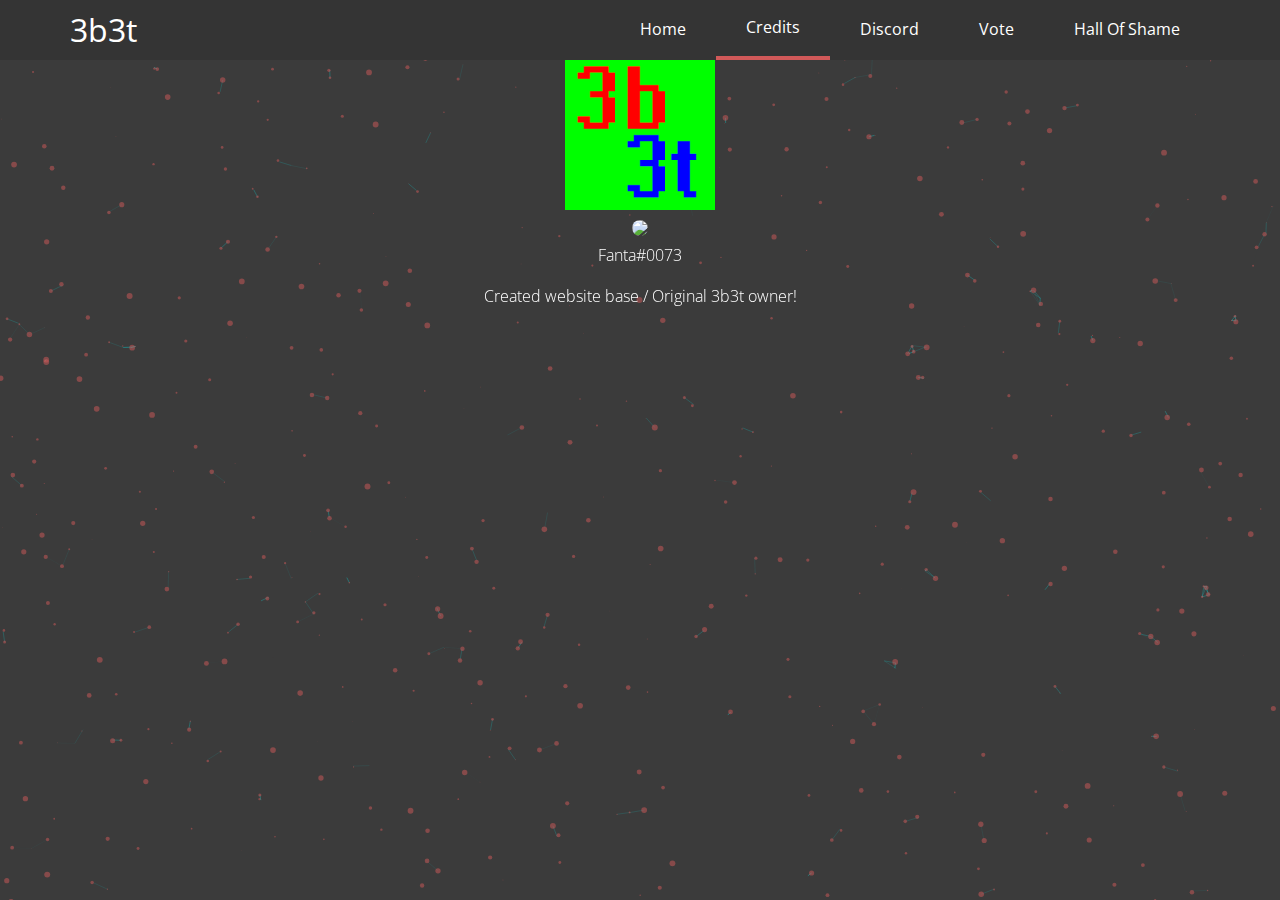
==== credits.html @ 997f7889 "test" ====
<!DOCTYPE html>
<html lang="en">
<head>
    <!-- Meta Tags -->
    <meta charset="UTF-8">

    <!-- Fonts and CSS Reset -->
    <link rel="stylesheet" href="https://fonts.googleapis.com/css?family=Open+Sans:300,400,600,700">
    <link rel="stylesheet" href="https://cdnjs.cloudflare.com/ajax/libs/normalize/8.0.0/normalize.min.css">

    <!-- Font Awesome -->
    <link rel="stylesheet" href="https://use.fontawesome.com/releases/v5.0.9/css/solid.css">
    <link rel="stylesheet" href="https://use.fontawesome.com/releases/v5.0.9/css/fontawesome.css">

    <!-- Framework CSS -->
    <link rel="stylesheet" href="assets/css/main.css">
    <link rel="stylesheet" href="assets/css/particles.css">

    <!-- JavaScript -->

    <title>3builders3tools</title>
    <link rel="shortcut icon" href="assets\images\3b.png">
</head>
<body>

<!-- Navigation -->
<nav>
    <div class="nav-container">
        <div class="nav-logo">
            <a href="index.html">3b3t</a>
        </div>
        <ul class="nav-links">
            <li><a class="non-active" href="index.html">Home</a></li>
            <li><a class="active" href="credits.html">Credits</a></li>
            <li> <a class="other" href="https://discord.gg/JtB2ETe">Discord</a></l1>
            <li><a class="non-active" href="vote.html">Vote</a></li>
            <li> <a class="special-page" href="hall_of_shame.html">Hall Of Shame</a></li>
        </ul>
    </div>
</nav>

<body>
		<div id="particles-js"></div>
			<script src='assets/js/particles.min.js'></script>
			<script  src="assets/js/script.js"></script>
</body>

<div class="center-object"><center>
  <img src="assets\images\3b.png" width="150" height="150">
</div></center>

<div class="credits">
<center>
  <img style="border-radius: 50%;" src="https://cdn.discordapp.com/avatars/206696404347781120/a_7065996f1b3d54eb11d2b03ec7c0fcaf.gif?size=128">
  <p style="color:white">Fanta#0073</p>
  <p2 style="color:white"> Created website base / Original 3b3t owner!</p2>


</center>
</div>

</body>
</html>

<style>
  .image-0 {
    transition: .5s;
    width: 13%;
    height: auto;
  }
    .image-0:hover {
      transition: .5s;
      width: 15%;
      height: auto;
    }

  .special-page:hover {

    color: red;

  }

</style>
---- assets/css/main.css ----
* {
    margin: 0;
    padding: 0
}
html {
    box-sizing: border-box
}
*,
*::after,
*::before {
    box-sizing: inherit
}
body {
    display: flex;
    flex-direction: column;
    min-height: 100vh;
    background-color: #3B3B3B
}
main {
    flex: 1
}
.float-left {
    float: left
}
.float-right {
    float: right
}
.clear-fix::before,
.clear-fix::after {
    content: "";
    display: table
}
.clear-fix::after {
    clear: both
}
.align-left {
    text-align: left
}
.align-center {
    text-align: center
}
.align-right {
    text-align: right
}
.container {
    max-width: 1200px;
    margin-left: auto;
    margin-right: auto;
    padding: 30px 0
}
.container-small {
    max-width: 768px
}
.container-large {
    max-width: 1440px
}
.display-flex {
    display: flex;
    justify-content: space-around
}
.display-none {
    display: none
}
.display-sm-up {
    display: none
}
@media (min-width: 425px) {
    .display-sm-up {
        display: initial
    }
}
.display-md-up {
    display: none
}
@media (min-width: 768px) {
    .display-md-up {
        display: initial
    }
}
.display-lg-up {
    display: none
}
@media (min-width: 1024px) {
    .display-lg-up {
        display: initial
    }
}
.display-xlg-up {
    display: none
}
@media (min-width: 1440px) {
    .display-xlg-up {
        display: initial
    }
}
.display-sm-down {
    display: none
}
@media (max-width: 424px) {
    .display-sm-down {
        display: initial
    }
}
.display-md-down {
    display: none
}
@media (max-width: 767px) {
    .display-md-down {
        display: initial
    }
}
.display-lg-down {
    display: none
}
@media (max-width: 1023px) {
    .display-lg-down {
        display: initial
    }
}
.display-xlg-down {
    display: none
}
@media (max-width: 1439px) {
    .display-xlg-down {
        display: initial
    }
}
.display-sm-to-md {
    display: none
}
@media (min-width: 425px) and (max-width: 767px) {
    .display-sm-to-md {
        display: initial
    }
}
.display-sm-to-lg {
    display: none
}
@media (min-width: 425px) and (max-width: 1023px) {
    .display-sm-to-lg {
        display: initial
    }
}
.display-sm-to-xlg {
    display: none
}
@media (min-width: 425px) and (max-width: 1439px) {
    .display-sm-to-xlg {
        display: initial
    }
}
.display-md-to-lg {
    display: none
}
@media (min-width: 768px) and (max-width: 1023px) {
    .display-md-to-lg {
        display: initial
    }
}
.display-md-to-xlg {
    display: none
}
@media (min-width: 768px) and (max-width: 1439px) {
    .display-md-to-xlg {
        display: initial
    }
}
.display-lg-to-xlg {
    display: none
}
@media (min-width: 1024px) and (max-width: 1439px) {
    .display-lg-to-xlg {
        display: initial
    }
}
.row {
    display: flex;
    flex-direction: row;
    flex-wrap: wrap;
    margin-top: 15px;
    margin-bottom: 15px
}
.row.row-reverse {
    flex-direction: row-reverse
}
.row .col {
    flex-grow: 1;
    flex-basis: 100%;
    max-width: 100%;
    padding: 5px 5px
}
.row .col.col-reverse {
    flex-direction: column-reverse
}
.row .col-xs-1 {
    flex-basis: 8.33333%;
    max-width: 8.33333%
}
.row .col-xs-2 {
    flex-basis: 16.66667%;
    max-width: 16.66667%
}
.row .col-xs-3 {
    flex-basis: 25%;
    max-width: 25%
}
.row .col-xs-4 {
    flex-basis: 33.33333%;
    max-width: 33.33333%
}
.row .col-xs-5 {
    flex-basis: 41.66667%;
    max-width: 41.66667%
}
.row .col-xs-6 {
    flex-basis: 50%;
    max-width: 50%
}
.row .col-xs-7 {
    flex-basis: 58.33333%;
    max-width: 58.33333%
}
.row .col-xs-8 {
    flex-basis: 66.66667%;
    max-width: 66.66667%
}
.row .col-xs-9 {
    flex-basis: 75%;
    max-width: 75%
}
.row .col-xs-10 {
    flex-basis: 83.33333%;
    max-width: 83.33333%
}
.row .col-xs-11 {
    flex-basis: 91.66667%;
    max-width: 91.66667%
}
.row .col-xs-12 {
    flex-basis: 100%;
    max-width: 100%
}
.row .col-xs-offset-1 {
    margin-left: 8.33333%
}
.row .col-xs-offset-2 {
    margin-left: 16.66667%
}
.row .col-xs-offset-3 {
    margin-left: 25%
}
.row .col-xs-offset-4 {
    margin-left: 33.33333%
}
.row .col-xs-offset-5 {
    margin-left: 41.66667%
}
.row .col-xs-offset-6 {
    margin-left: 50%
}
.row .col-xs-offset-7 {
    margin-left: 58.33333%
}
.row .col-xs-offset-8 {
    margin-left: 66.66667%
}
.row .col-xs-offset-9 {
    margin-left: 75%
}
.row .col-xs-offset-10 {
    margin-left: 83.33333%
}
.row .col-xs-offset-11 {
    margin-left: 91.66667%
}
.row .col-xs-offset-12 {
    margin-left: 100%
}
@media (min-width: 425px) {
    .row .col-sm-1 {
        flex-basis: 8.33333%;
        max-width: 8.33333%
    }
    .row .col-sm-2 {
        flex-basis: 16.66667%;
        max-width: 16.66667%
    }
    .row .col-sm-3 {
        flex-basis: 25%;
        max-width: 25%
    }
    .row .col-sm-4 {
        flex-basis: 33.33333%;
        max-width: 33.33333%
    }
    .row .col-sm-5 {
        flex-basis: 41.66667%;
        max-width: 41.66667%
    }
    .row .col-sm-6 {
        flex-basis: 50%;
        max-width: 50%
    }
    .row .col-sm-7 {
        flex-basis: 58.33333%;
        max-width: 58.33333%
    }
    .row .col-sm-8 {
        flex-basis: 66.66667%;
        max-width: 66.66667%
    }
    .row .col-sm-9 {
        flex-basis: 75%;
        max-width: 75%
    }
    .row .col-sm-10 {
        flex-basis: 83.33333%;
        max-width: 83.33333%
    }
    .row .col-sm-11 {
        flex-basis: 91.66667%;
        max-width: 91.66667%
    }
    .row .col-sm-12 {
        flex-basis: 100%;
        max-width: 100%
    }
    .row .col-sm-offset-1 {
        margin-left: 8.33333%
    }
    .row .col-sm-offset-2 {
        margin-left: 16.66667%
    }
    .row .col-sm-offset-3 {
        margin-left: 25%
    }
    .row .col-sm-offset-4 {
        margin-left: 33.33333%
    }
    .row .col-sm-offset-5 {
        margin-left: 41.66667%
    }
    .row .col-sm-offset-6 {
        margin-left: 50%
    }
    .row .col-sm-offset-7 {
        margin-left: 58.33333%
    }
    .row .col-sm-offset-8 {
        margin-left: 66.66667%
    }
    .row .col-sm-offset-9 {
        margin-left: 75%
    }
    .row .col-sm-offset-10 {
        margin-left: 83.33333%
    }
    .row .col-sm-offset-11 {
        margin-left: 91.66667%
    }
    .row .col-sm-offset-12 {
        margin-left: 100%
    }
}
@media (min-width: 768px) {
    .row .col-md-1 {
        flex-basis: 8.33333%;
        max-width: 8.33333%
    }
    .row .col-md-2 {
        flex-basis: 16.66667%;
        max-width: 16.66667%
    }
    .row .col-md-3 {
        flex-basis: 25%;
        max-width: 25%
    }
    .row .col-md-4 {
        flex-basis: 33.33333%;
        max-width: 33.33333%
    }
    .row .col-md-5 {
        flex-basis: 41.66667%;
        max-width: 41.66667%
    }
    .row .col-md-6 {
        flex-basis: 50%;
        max-width: 50%
    }
    .row .col-md-7 {
        flex-basis: 58.33333%;
        max-width: 58.33333%
    }
    .row .col-md-8 {
        flex-basis: 66.66667%;
        max-width: 66.66667%
    }
    .row .col-md-9 {
        flex-basis: 75%;
        max-width: 75%
    }
    .row .col-md-10 {
        flex-basis: 83.33333%;
        max-width: 83.33333%
    }
    .row .col-md-11 {
        flex-basis: 91.66667%;
        max-width: 91.66667%
    }
    .row .col-md-12 {
        flex-basis: 100%;
        max-width: 100%
    }
    .row .col-md-offset-1 {
        margin-left: 8.33333%
    }
    .row .col-md-offset-2 {
        margin-left: 16.66667%
    }
    .row .col-md-offset-3 {
        margin-left: 25%
    }
    .row .col-md-offset-4 {
        margin-left: 33.33333%
    }
    .row .col-md-offset-5 {
        margin-left: 41.66667%
    }
    .row .col-md-offset-6 {
        margin-left: 50%
    }
    .row .col-md-offset-7 {
        margin-left: 58.33333%
    }
    .row .col-md-offset-8 {
        margin-left: 66.66667%
    }
    .row .col-md-offset-9 {
        margin-left: 75%
    }
    .row .col-md-offset-10 {
        margin-left: 83.33333%
    }
    .row .col-md-offset-11 {
        margin-left: 91.66667%
    }
    .row .col-md-offset-12 {
        margin-left: 100%
    }
}
@media (min-width: 1024px) {
    .row .col-lg-1 {
        flex-basis: 8.33333%;
        max-width: 8.33333%
    }
    .row .col-lg-2 {
        flex-basis: 16.66667%;
        max-width: 16.66667%
    }
    .row .col-lg-3 {
        flex-basis: 25%;
        max-width: 25%
    }
    .row .col-lg-4 {
        flex-basis: 33.33333%;
        max-width: 33.33333%
    }
    .row .col-lg-5 {
        flex-basis: 41.66667%;
        max-width: 41.66667%
    }
    .row .col-lg-6 {
        flex-basis: 50%;
        max-width: 50%
    }
    .row .col-lg-7 {
        flex-basis: 58.33333%;
        max-width: 58.33333%
    }
    .row .col-lg-8 {
        flex-basis: 66.66667%;
        max-width: 66.66667%
    }
    .row .col-lg-9 {
        flex-basis: 75%;
        max-width: 75%
    }
    .row .col-lg-10 {
        flex-basis: 83.33333%;
        max-width: 83.33333%
    }
    .row .col-lg-11 {
        flex-basis: 91.66667%;
        max-width: 91.66667%
    }
    .row .col-lg-12 {
        flex-basis: 100%;
        max-width: 100%
    }
    .row .col-lg-offset-1 {
        margin-left: 8.33333%
    }
    .row .col-lg-offset-2 {
        margin-left: 16.66667%
    }
    .row .col-lg-offset-3 {
        margin-left: 25%
    }
    .row .col-lg-offset-4 {
        margin-left: 33.33333%
    }
    .row .col-lg-offset-5 {
        margin-left: 41.66667%
    }
    .row .col-lg-offset-6 {
        margin-left: 50%
    }
    .row .col-lg-offset-7 {
        margin-left: 58.33333%
    }
    .row .col-lg-offset-8 {
        margin-left: 66.66667%
    }
    .row .col-lg-offset-9 {
        margin-left: 75%
    }
    .row .col-lg-offset-10 {
        margin-left: 83.33333%
    }
    .row .col-lg-offset-11 {
        margin-left: 91.66667%
    }
    .row .col-lg-offset-12 {
        margin-left: 100%
    }
}
@media (min-width: 1440px) {
    .row .col-xlg-1 {
        flex-basis: 8.33333%;
        max-width: 8.33333%
    }
    .row .col-xlg-2 {
        flex-basis: 16.66667%;
        max-width: 16.66667%
    }
    .row .col-xlg-3 {
        flex-basis: 25%;
        max-width: 25%
    }
    .row .col-xlg-4 {
        flex-basis: 33.33333%;
        max-width: 33.33333%
    }
    .row .col-xlg-5 {
        flex-basis: 41.66667%;
        max-width: 41.66667%
    }
    .row .col-xlg-6 {
        flex-basis: 50%;
        max-width: 50%
    }
    .row .col-xlg-7 {
        flex-basis: 58.33333%;
        max-width: 58.33333%
    }
    .row .col-xlg-8 {
        flex-basis: 66.66667%;
        max-width: 66.66667%
    }
    .row .col-xlg-9 {
        flex-basis: 75%;
        max-width: 75%
    }
    .row .col-xlg-10 {
        flex-basis: 83.33333%;
        max-width: 83.33333%
    }
    .row .col-xlg-11 {
        flex-basis: 91.66667%;
        max-width: 91.66667%
    }
    .row .col-xlg-12 {
        flex-basis: 100%;
        max-width: 100%
    }
    .row .col-xlg-offset-1 {
        margin-left: 8.33333%
    }
    .row .col-xlg-offset-2 {
        margin-left: 16.66667%
    }
    .row .col-xlg-offset-3 {
        margin-left: 25%
    }
    .row .col-xlg-offset-4 {
        margin-left: 33.33333%
    }
    .row .col-xlg-offset-5 {
        margin-left: 41.66667%
    }
    .row .col-xlg-offset-6 {
        margin-left: 50%
    }
    .row .col-xlg-offset-7 {
        margin-left: 58.33333%
    }
    .row .col-xlg-offset-8 {
        margin-left: 66.66667%
    }
    .row .col-xlg-offset-9 {
        margin-left: 75%
    }
    .row .col-xlg-offset-10 {
        margin-left: 83.33333%
    }
    .row .col-xlg-offset-11 {
        margin-left: 91.66667%
    }
    .row .col-xlg-offset-12 {
        margin-left: 100%
    }
}
.section,
section {
    padding: 30px
}
.section :last-child,
section :last-child {
    margin-bottom: 0
}
.section-primary {
    background: #ffca28
}
.section-secondary {
    background: #333333
}
.section-tertiary {
    background: #fff
}
blockquote {
    display: block;
    margin: 15px 15px 30px;
    padding: 15px;
    font-size: 18px;
    font-weight: 400;
    border-left: 4px solid #4caf50;
    background: #fff
}
blockquote :last-child {
    margin-bottom: 0
}
.button,
button,
input[type='button'],
input[type='reset'],
input[type='submit'] {
    display: inline-block;
    height: 40px;
    margin: 0 2px 15px;
    padding: 0 20px;
    width: auto;
    background: none;
    overflow: visible;
    -webkit-appearance: none;
    -moz-appearance: none;
    appearance: none;
    transition: all .1s ease-out;
    font-size: 14px;
    font-weight: 600;
    color: inherit;
    line-height: 40px;
    letter-spacing: 1px;
    text-decoration: none;
    text-transform: uppercase;
    white-space: nowrap;
    border-radius: 4px;
    border-style: solid;
    border-width: 1px
}
.button:focus,
button:focus,
input[type='button']:focus,
input[type='reset']:focus,
input[type='submit']:focus {
    outline: none
}
.button:focus,
.button:hover,
button:focus,
button:hover,
input[type='button']:focus,
input[type='button']:hover,
input[type='reset']:focus,
input[type='reset']:hover,
input[type='submit']:focus,
input[type='submit']:hover {
    opacity: 0.85;
    cursor: pointer;
    transform: scale(1.025)
}
.button:active,
button:active,
input[type='button']:active,
input[type='reset']:active,
input[type='submit']:active {
    opacity: 1;
    transform: scale(1)
}
.button:disabled,
button:disabled,
input[type='button']:disabled,
input[type='reset']:disabled,
input[type='submit']:disabled {
    opacity: 0.5
}
.button:disabled:hover,
button:disabled:hover,
input[type='button']:disabled:hover,
input[type='reset']:disabled:hover,
input[type='submit']:disabled:hover {
    cursor: not-allowed
}
.button-primary {
    background-color: #D15959;
    color: white;
    border-color: #D15959
}
.button-primary-outlined {
    background-color: #fff;
    color: #D15959;
    border-color: #D15959
}
.button-primary-text {
    color: #D15959;
    border-color: transparent
}
.button-success {
    background-color: #4caf50;
    color: #fff;
    border-color: #4caf50
}
.button-success-outlined {
    background-color: #fff;
    color: #4caf50;
    border-color: #4caf50
}
.button-success-text {
    color: #4caf50;
    border-color: transparent
}
.button-info {
    background-color: #9e9e9e;
    color: #fff;
    border-color: #9e9e9e
}
.button-info-outlined {
    background-color: #fff;
    color: #9e9e9e;
    border-color: #9e9e9e
}
.button-info-text {
    color: #9e9e9e;
    border-color: transparent
}
.button-warning {
    background-color: #ffb300;
    color: #fff;
    border-color: #ffb300
}
.button-warning-outlined {
    background-color: #fff;
    color: #ffb300;
    border-color: #ffb300
}
.button-warning-text {
    color: #ffb300;
    border-color: transparent
}
.button-danger {
    background-color: #f44336;
    color: #fff;
    border-color: #f44336
}
.button-danger-outlined {
    background-color: #fff;
    color: #f44336;
    border-color: #f44336
}
.button-danger-text {
    color: #f44336;
    border-color: transparent
}
.button-round {
    border-radius: 24px
}
.button-large {
    height: 48px;
    line-height: 48px;
    padding: 0 30px;
    font-size: 16px
}
.button-small {
    height: 30px;
    line-height: 30px;
    padding: 0 15px;
    font-size: 12px
}
pre {
    display: block;
    margin: 15px 0;
    padding: 10px 15px;
    border-left: 4px solid #4caf50;
    background: #f5f5f5;
    font-family: Consolas, Monaco, 'Andale Mono', 'Ubuntu Mono', monospace;
    font-size: 15px;
    color: #212121;
    white-space: normal;
    overflow-x: auto
}
code {
    background: #f5f5f5;
    color: #212121;
    font-family: Monaco, 'Courier New', Courier, monospace;
    white-space: pre
}
.form-control {
    position: relative;
    margin-bottom: 10px
}
.form-control-group {
    display: flex;
    justify-content: flex-start
}
.form-control-group .form-control {
    flex: 1;
    padding-right: 15px
}
.form-control-group .form-control:last-of-type {
    padding-right: 0
}
.form-control-group .form-control.grow-1x {
    flex-grow: 1
}
.form-control-group .form-control.grow-2x {
    flex-grow: 2
}
.form-control-group .form-control.grow-3x {
    flex-grow: 3
}
.validation-error {
    margin-top: 2px;
    font-size: 12px;
    color: #f44336
}
label {
    font-size: 14px;
    font-weight: 400
}
input[type="color"],
input[type="date"],
input[type="datetime-local"],
input[type="email"],
input[type="month"],
input[type="number"],
input[type="range"],
input[type="search"],
input[type="tel"],
input[type="time"],
input[type="url"],
input[type="week"],
input[type="text"],
input[type="password"],
select {
    -webkit-appearance: none;
    -moz-appearance: none;
    appearance: none;
    display: block;
    width: 100%;
    padding: 10px;
    line-height: 20px;
    font-size: 16px;
    font-weight: inherit;
    background: #fff;
    border-radius: 5px;
    border: 1px solid #bdbdbd
}
input::-webkit-input-placeholder,
select::-webkit-input-placeholder,
fieldset::-webkit-input-placeholder {
    color: #9e9e9e
}
input:-ms-input-placeholder,
select:-ms-input-placeholder,
fieldset:-ms-input-placeholder {
    color: #9e9e9e
}
input::-ms-input-placeholder,
select::-ms-input-placeholder,
fieldset::-ms-input-placeholder {
    color: #9e9e9e
}
input::placeholder,
select::placeholder,
fieldset::placeholder {
    color: #9e9e9e
}
input:focus,
select:focus,
fieldset:focus {
    outline: none;
    border-color: #4caf50
}
input.invalid,
input:invalid,
select.invalid,
select:invalid,
fieldset.invalid,
fieldset:invalid {
    border-color: #f44336
}
fieldset {
    margin: 15px 0;
    padding: 15px;
    font-size: 14px;
    border: 1px solid #bdbdbd;
    border-radius: 5px
}
fieldset legend {
    padding: 0 5px
}
input[type="checkbox"],
input[type="radio"] {
    margin-right: 10px
}
input[type="range"] {
    -webkit-appearance: range;
    -moz-appearance: range;
    appearance: range
}
input[type="color"] {
    display: initial;
    padding: 0 !important;
    height: 42px
}
select {
    background-color: #fff;
    background-image: linear-gradient(45deg, transparent 50%, #bdbdbd 50%), linear-gradient(135deg, #bdbdbd 50%, transparent 50%), linear-gradient(to right, #bdbdbd, #bdbdbd);
    background-position: calc(100% - 20px) calc(1em + 2px), calc(100% - 15px) calc(1em + 2px), calc(100% - 2.5em) 0.5em;
    background-size: 5px 5px, 5px 5px, 1px 1.5em;
    background-repeat: no-repeat;
    padding-right: 30px
}
select:hover {
    cursor: pointer
}
select:disabled {
    opacity: 0.5
}
select:focus {
    background-image: linear-gradient(45deg, transparent 50%, #4caf50 50%), linear-gradient(135deg, #4caf50 50%, transparent 50%), linear-gradient(to right, #4caf50, #4caf50)
}
textarea {
    -webkit-appearance: none;
    -moz-appearance: none;
    appearance: none;
    display: block;
    width: 100%;
    padding: 10px 15px;
    min-height: 100px;
    font-size: 16px;
    font-weight: 300;
    line-height: 1.4;
    color: #000;
    background-color: #fff;
    border: 1px solid #bdbdbd;
    border-radius: 5px
}
textarea::-webkit-input-placeholder {
    color: #9e9e9e
}
textarea:-ms-input-placeholder {
    color: #9e9e9e
}
textarea::-ms-input-placeholder {
    color: #9e9e9e
}
textarea::placeholder {
    color: #9e9e9e
}
textarea:focus {
    outline: none;
    border-color: #4caf50
}
textarea.invalid,
textarea:invalid {
    border-color: #ef9a9a
}
a {
    text-decoration: none;
    color: #4caf50;
    font-weight: 400;
    transition: opacity .1s ease-out
}
a:focus,
a:hover {
    opacity: 0.75
}
a:active {
    opacity: 1
}
ul,
ol,
dl {
    list-style: none;
    margin-bottom: 15px
}
ul {
    list-style: circle inside
}
ol {
    list-style: decimal inside
}
table {
    margin: 15px 0;
    width: 100%;
    border-spacing: 0;
    border-collapse: collapse
}
table tr {
    border-bottom: 1px solid #eee;
    text-align: left
}
table thead th {
    padding: 15px;
    font-weight: 300;
    color: #9e9e9e
}
table tbody td {
    padding: 15px;
    font-weight: 300
}
body {
    font-family: "Open Sans", sans-serif;
    font-size: 16px;
    line-height: 1.6;
    font-weight: 300;
    color: #424242
}
h1,
h2,
h3,
h4,
h5,
h6 {
    font-family: "Open Sans", sans-serif;
    font-weight: 300;
    color: #424242;
    margin: 0 0 10px;
    font-weight: 600
}
.h1,
h1 {
    font-size: 48px;
    line-height: 60px
}
.h2,
h2 {
    font-size: 40px;
    line-height: 52px
}
.h3,
h3 {
    font-size: 32px;
    line-height: 44px
}
.h4,
h4 {
    font-size: 28px;
    line-height: 40px
}
.h5,
h5 {
    font-size: 24px;
    line-height: 36px
}
.h6,
h6 {
    font-size: 20px;
    line-height: 32px
}
p {
    margin-bottom: 15px
}
p.magnify {
    font-size: 17.6px;
    line-height: 1.8
}
strong,
b {
    font-weight: 600
}
.alert {
    margin: 15px 0;
    padding: 15px;
    border-radius: 5px
}
.alert-danger {
    background: #ffebee
}
.alert-info {
    background: #e3f2fd
}
.alert-warning {
    background: #fff8e1
}
.alert-success {
    background: #e8f5e9
}
.breadcrumbs {
    display: flex;
    list-style: none;
    font-size: 14px
}
.breadcrumbs li {
    display: block
}
.breadcrumbs li::after {
    display: inline-block;
    content: "/";
    padding: 0 5px;
    color: #9e9e9e
}
.breadcrumbs li:last-of-type::after {
    display: none
}
.card {
    margin: 15px;
    padding: 30px;
    background: #fff;
    overflow: hidden;
    border-radius: 5px;
    box-shadow: 0 4px 12px rgba(224, 224, 224, 0.5)
}
.card-title {
    font-size: 24px;
    margin-bottom: 5px
}
.card-actions {
    display: flex;
    align-items: center;
    margin-top: 30px;
    list-style: none;
    justify-content: space-around
}
.card-actions > * {
    margin-bottom: 0
}
footer {
    position: absolute;
    bottom: 0;
    width: 100%;
    overflow: hidden;
}
header,
.header {
    position: relative;
    display: flex;
    flex-direction: column;
    justify-content: center;
    align-items: center;
    padding: 0 15px;
    height: 100vh;
    background: #ffc107
}
header .title,
.header .title {
    font-size: 50px;
    line-height: 50px;
    font-weight: 400;
    color: #424242;
    text-align: center
}
@media (min-width: 768px) {
    header .title,
    .header .title {
        font-size: 60px;
        line-height: 60px
    }
}
header .subtitle,
.header .subtitle {
    font-size: 18px;
    line-height: 26px;
    font-weight: 300;
    color: #424242;
    text-align: center
}
@media (min-width: 768px) {
    header .subtitle,
    .header .subtitle {
        font-size: 25.2px;
        line-height: 25.2px
    }
}
header .disclaimer,
.header .disclaimer {
    font-size: 12px;
    color: #424242;
    text-align: center
}
header .scroll-down,
.header .scroll-down {
    opacity: 1;
    transition: all .5s ease-in 3s
}
header .scroll-down,
.header .scroll-down {
    display: flex;
    align-items: center;
    justify-content: center;
    position: absolute;
    bottom: 45px;
    left: 50%;
    margin-left: -16px;
    width: 32px;
    height: 32px;
    border: 2px solid #424242;
    border-radius: 50%;
    animation: bounce 2s infinite 2s;
    transition: all .2s ease-in
}
header .scroll-down::before,
.header .scroll-down::before {
    display: block;
    position: relative;
    bottom: 2px;
    content: '';
    transform: rotate(-45deg);
    width: 12px;
    height: 12px;
    border: 2px solid #424242;
    border-width: 0px 0 2px 2px
}
@keyframes bounce {
    0%,
    100%,
    20%,
    50%,
    80% {
        transform: translateY(0)
    }
    40% {
        transform: translateY(-10px)
    }
    60% {
        transform: translateY(-5px)
    }
}
.menu {
    display: inline-block;
    list-style: none;
    background: #fff;
    border-radius: 5px;
    box-shadow: 0 4px 12px rgba(158, 158, 158, 0.5)
}
.menu li a {
    display: block;
    padding: 10px 30px;
    border-bottom: 1px solid #eee
}
.menu li a:focus,
.menu li a:hover {
    background: #fafafa
}
.modal-mask {
    position: fixed;
    top: 0;
    right: 0;
    bottom: 0;
    left: 0;
    background: rgba(97, 97, 97, 0.5);
    z-index: 10
}
.modal {
    display: flex;
    flex-direction: column;
    justify-content: space-between;
    position: fixed;
    top: 50%;
    left: 50%;
    max-width: 540px;
    transform: translate(-50%, -50%);
    background: #fff;
    border-radius: 5px;
    overflow: hidden;
    box-shadow: 0 4px 12px rgba(117, 117, 117, 0.5)
}
.modal-head {
    padding: 10px 15px
}
.modal-head .modal-title {
    font-size: 24px
}
.modal-body {
    flex: 1;
    padding: 30px 15px;
    background: #eee
}
.modal-footer {
    padding: 15px
}
.modal-footer > * {
    margin-bottom: 0
}
nav,
.nav {
    padding: 0 15px;
    height: 60px;
    width: 100%;
    background: #343434
}
nav a,
.nav a {
    display: block;
    color: white;
}
.nav-container {
    display: flex;
    align-items: center;
    justify-content: space-between;
    height: 100%;
    max-width: 1200px;
    margin: 0 auto;
    padding: 0 30px
}
.nav-logo {
    display: flex;
    align-items: center;
    font-size: 32px;
    line-height: 32px;
}
.nav-links {
    display: none;
    list-style: none;
    margin: 0;
    height: 100%
}
@media (min-width: 768px) {
    .nav-links {
        display: flex
    }
}
.nav-links li,
.nav-links a {
    height: 100%
}
.nav-links a {
    display: flex;
    align-items: center;
    padding: 0 30px
}
.nav-links a:active {
    color: #D15959;
}
.nav-links a.active {
    border-bottom: 4px solid #D15959;
}
.mobile-menu-toggle {
    display: block;
    position: relative;
    height: 20px;
    width: 26px
}
@media (min-width: 768px) {
    .mobile-menu-toggle {
        display: none
    }
}
.mobile-menu-toggle:focus,
.mobile-menu-toggle:hover {
    cursor: pointer
}
.mobile-menu-toggle::before {
    position: absolute;
    top: 0;
    left: 0;
    width: 26px;
    height: 4px;
    content: '';
    background: #424242;
    border-radius: 4px;
    box-shadow: 0 8px 0 0 #424242, 0 16px 0 0 #424242
}
.pagination {
    display: flex;
    list-style: none;
    margin: 15px 0
}
.pagination li {
    margin: 0 5px
}
.pagination li a {
    display: block;
    padding: 5px 10px;
    border-radius: 5px;
    background: #fff;
    border: 1px solid #e0e0e0
}
.pagination li a.active,
.pagination li a:focus,
.pagination li a:hover {
    opacity: 1;
    border-color: #4caf50
}
.pagination li a.active {
    background: #4caf50;
    color: #fff
}
.pagination li a:active {
    transform: scale(0.95)
}
.panel {
    background: #fff;
    border-radius: 5px;
    overflow: hidden;
    margin: 30px 0;
    box-shadow: 0 4px 12px rgba(224, 224, 224, 0.5)
}
.panel-head {
    display: flex;
    align-items: center;
    justify-content: space-between;
    margin-bottom: 10px;
    padding: 10px 15px;
    background: #fafafa
}
.panel-head .panel-title {
    font-size: 28px
}
.panel-body {
    padding: 30px 15px
}
.panel-footer {
    padding: 15px;
    background: #fafafa
}
.panel-footer > * {
    margin-bottom: 0
}
.pricing-table .package {
    display: flex;
    flex-direction: column;
    justify-content: space-between;
    flex-wrap: wrap;
    margin: 15px;
    padding: 30px;
    border: 1px solid #e0e0e0;
    border-radius: 5px;
    text-align: center;
    background: #fff
}
.pricing-table .package.featured {
    border-color: #4caf50;
    border-width: 2px
}
.pricing-table .package.featured .package-name {
    color: #4caf50
}
.pricing-table .package hr {
    border: 0;
    border-bottom: 1px solid #e0e0e0;
    height: 1px
}
.pricing-table .package .package-name {
    font-weight: 700;
    text-transform: uppercase
}
.pricing-table .package .price {
    margin: 15px 0 0 0;
    font-size: 36px;
    line-height: 1.2
}
.pricing-table .package .price-disclaimer {
    font-size: 12px
}
.pricing-table .package .features {
    flex: 1;
    padding: 15px;
    list-style: none
}
.pricing-table .package .features li {
    margin-bottom: 5px
}
.progress-bar {
    position: relative;
    margin: 15px 0;
    height: 20px;
    background: #eee;
    border-radius: 5px;
    overflow: hidden
}
.progress-bar > span {
    display: block;
    position: absolute;
    height: 100%;
    border-radius: 4px;
    overflow: hidden
}
.progress-bar > span.progress-bar-green {
    background: #66bb6a
}
.progress-bar > span.progress-bar-blue {
    background: #42a5f5
}
.progress-bar > span.progress-bar-red {
    background: #ef5350
}
.progress-bar.striped > span:after {
    content: "";
    position: absolute;
    top: 0;
    left: 0;
    bottom: 0;
    right: 0;
    background-image: linear-gradient(-45deg, rgba(255, 255, 255, 0.2) 25%, transparent 25%, transparent 50%, rgba(255, 255, 255, 0.2) 50%, rgba(255, 255, 255, 0.2) 75%, transparent 75%, transparent);
    background-size: 50px 50px;
    overflow: hidden
}
.progress-bar.animated > span:after {
    animation: move 2s linear infinite
}
@keyframes move {
    0% {
        background-position: 0 0
    }
    100% {
        background-position: 50px 50px
    }
}
.sidebar {
    padding: 15px
}
.sidebar-left {
    border-right: 1px solid #e0e0e0
}
.sidebar-right {
    border-left: 1px solid #e0e0e0
}
.sidebar-category {
    padding: 10px;
    font-size: 18px;
    color: #757575;
    border-bottom: 1px solid #e0e0e0;
    background: url('data:image/svg+xml;utf8,<svg xmlns="http://www.w3.org/2000/svg" height="14" viewBox="0 0 29 14" width="29"><path d="M9.4 3.6l5.1 6.9L19.5 3.6" fill="#bdbdbd"/></svg>') center right no-repeat
}
.sidebar-category:focus,
.sidebar-category:hover {
    cursor: pointer;
    opacity: 0.75
}
.sidebar-links {
    list-style: none;
    padding-left: 10px
}
.sidebar-links a {
    display: block;
    padding: 5px 10px
}
.sidebar-links a.active {
    font-weight: 700
}
.stepper {
    margin: 30px 15px
}
.stepper .step {
    position: relative;
    padding: 0 30px;
    margin-bottom: 30px;
    border-left: 1px solid #bdbdbd
}
.stepper .step:last-of-type {
    border: none
}
.stepper .step .step-number {
    display: flex;
    flex-direction: column;
    align-items: center;
    justify-content: center;
    position: absolute;
    top: 0;
    left: -18px;
    height: 36px;
    width: 36px;
    z-index: 1;
    font-weight: 600;
    color: #fff;
    background: #8bc34a;
    border-radius: 50%;
    box-shadow: 0 2px 4px #e0e0e0
}
.stepper .step .step-title {
    margin: 0;
    font-weight: 600;
    font-size: 20px;
    line-height: 36px
}
.tabs {
    list-style: none;
    display: flex;
    margin: 15px 0 30px
}
.tabs .tab {
    padding: 8px 45px;
    border-bottom: 1px solid #e0e0e0;
    color: #bdbdbd
}
.tabs .tab.active {
    border-top: 2px solid #4caf50;
    border-left: 1px solid #e0e0e0;
    border-right: 1px solid #e0e0e0;
    border-bottom: none;
    color: #757575
}
.tabs .tab:focus,
.tabs .tab:hover {
    opacity: 1;
    color: #424242
}
.tags {
    display: flex;
    flex-wrap: wrap;
    list-style: none
}
.tags .tag {
    margin-right: 5px;
    padding: 5px 15px;
    font-size: 14px;
    font-weight: 400;
    border-radius: 4px;
    color: #fff;
    background: #9e9e9e;
    box-shadow: 0 2px 4px #eee
}
.tags .tag a {
    display: block;
    color: #fff
}
.tags .tag-rounded {
    border-radius: 16px
}
.tags .tag-blue {
    background: #2196f3
}
.tags .tag-red {
    background: #f44336
}
.tags .tag-green {
    background: #4caf50
}
.tags .tag-orange {
    background: #ff9800
}
.tooltip {
    display: inline-block;
    position: relative;
    border-bottom: 1px dashed #bdbdbd
}
.tooltip:focus,
.tooltip:hover {
    cursor: pointer
}
.tooltip:focus .tooltip-text,
.tooltip:hover .tooltip-text {
    display: block
}
.tooltip-text {
    display: none;
    position: absolute;
    bottom: 125%;
    left: 50%;
    transform: translateX(-50%);
    min-width: 300px;
    padding: 10px 15px;
    color: #fff;
    text-align: center;
    background: #424242;
    border-radius: 5px;
    box-shadow: 0 2px 4px #9e9e9e
}
.tooltip-text::after {
    position: absolute;
    content: '';
    top: 100%;
    left: 50%;
    transform: translateX(-50%);
    border-width: 8px;
    border-style: solid;
    border-color: #424242 transparent transparent
}



.center-object {
  animation-duration: 1s;
  animation-name: fadein;
}

@keyframes fadein {
  from {
	  opacity: 0;
  }
  to {
    opacity: 1;


  }
}
---- assets/css/particles.css ----
canvas {
  display: block;
  vertical-align: bottom;
}

/* ---- particles.js container ---- */

#particles-js {
  position: absolute;
  width: 100%;
  height: 100%;
  background-image: url("");
  background-repeat: no-repeat;
  background-size: cover;
  background-position: 50% 50%;
  z-index: -98;

}
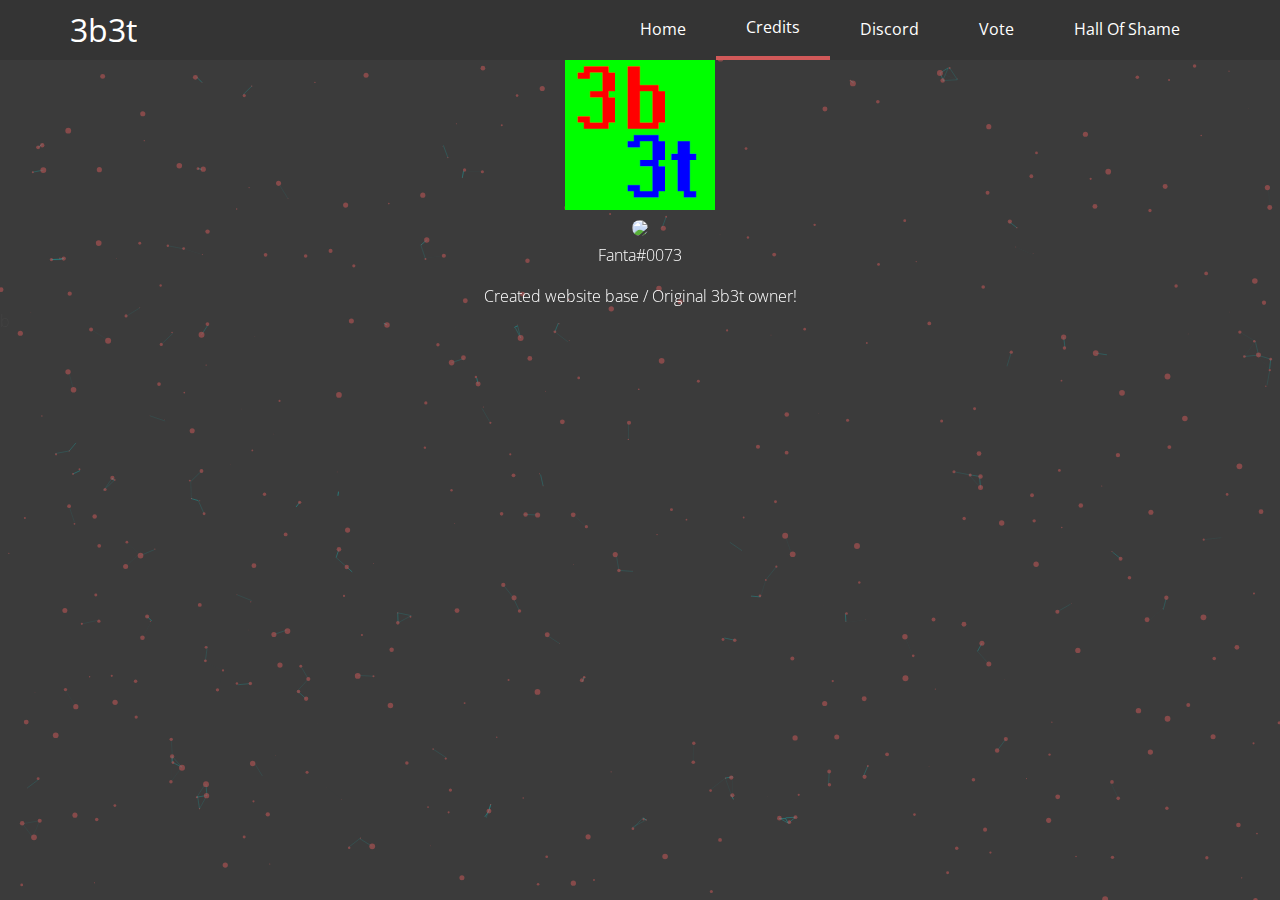
==== commit d86168c0: "Update credits.html" ====
--- a/credits.html
+++ b/credits.html
@@ -81,3 +81,9 @@
   }
 
 </style>
+b
+<meta property="og:type" content="website">
+<meta property="og:title" content="3builders3tools" />
+<meta property="og:description" content="3builders3tools is a original old classic anarchy server." />
+<meta property="og:url" content="http://3b3t.uk" />
+<meta property="og:image" content="assets\images\3b.png" />
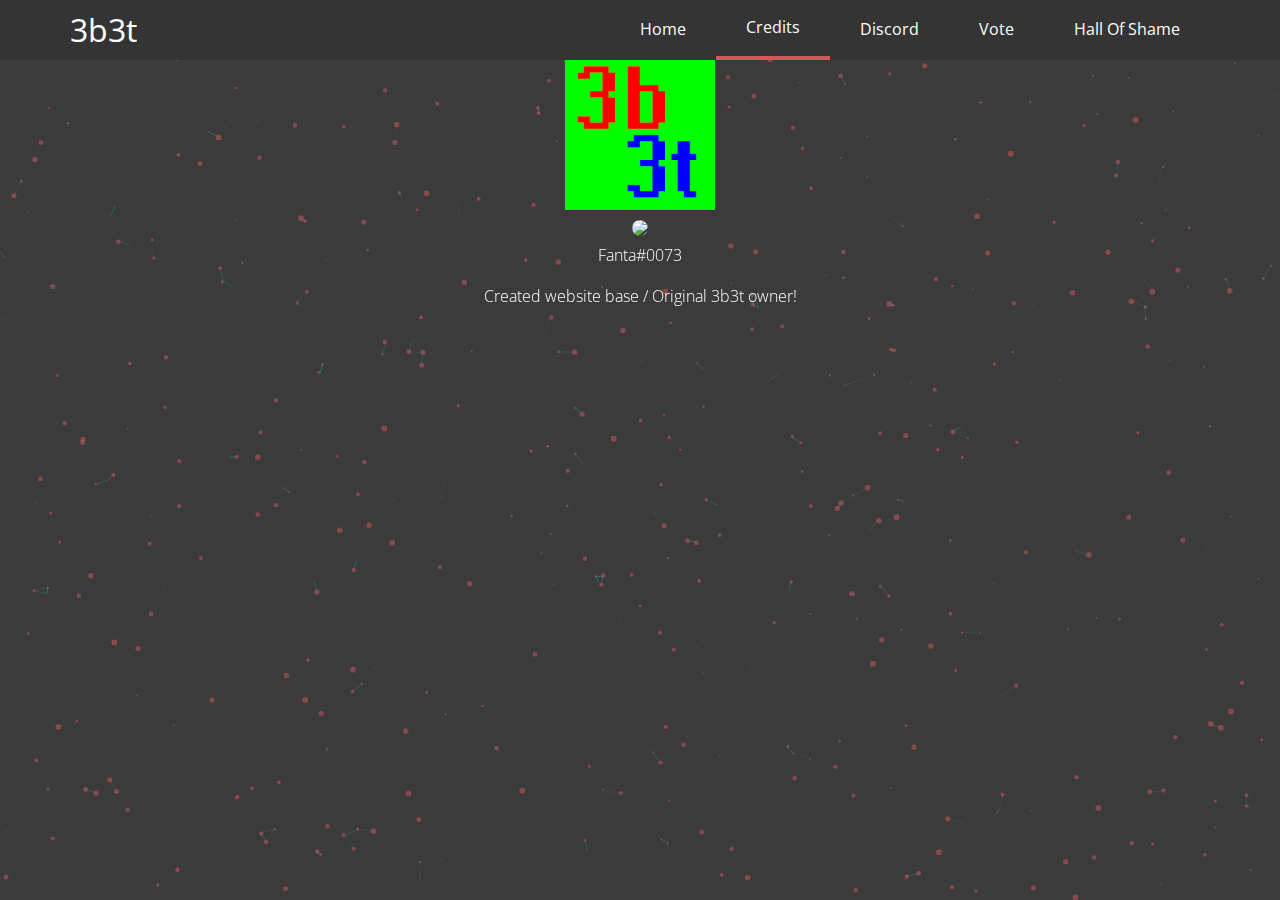
==== commit 0f42c2ce: "Update credits.html" ====
--- a/credits.html
+++ b/credits.html
@@ -51,7 +51,7 @@
 
 <div class="credits">
 <center>
-  <img style="border-radius: 50%;" src="https://cdn.discordapp.com/avatars/206696404347781120/a_7065996f1b3d54eb11d2b03ec7c0fcaf.gif?size=128">
+  <img style="border-radius: 50%;" src="https://cdn.discordapp.com/avatars/206696404347781120/1ebbc25c83e82ae5c0dd1fe50945a4fc.png?size=128">
   <p style="color:white">Fanta#0073</p>
   <p2 style="color:white"> Created website base / Original 3b3t owner!</p2>
 
